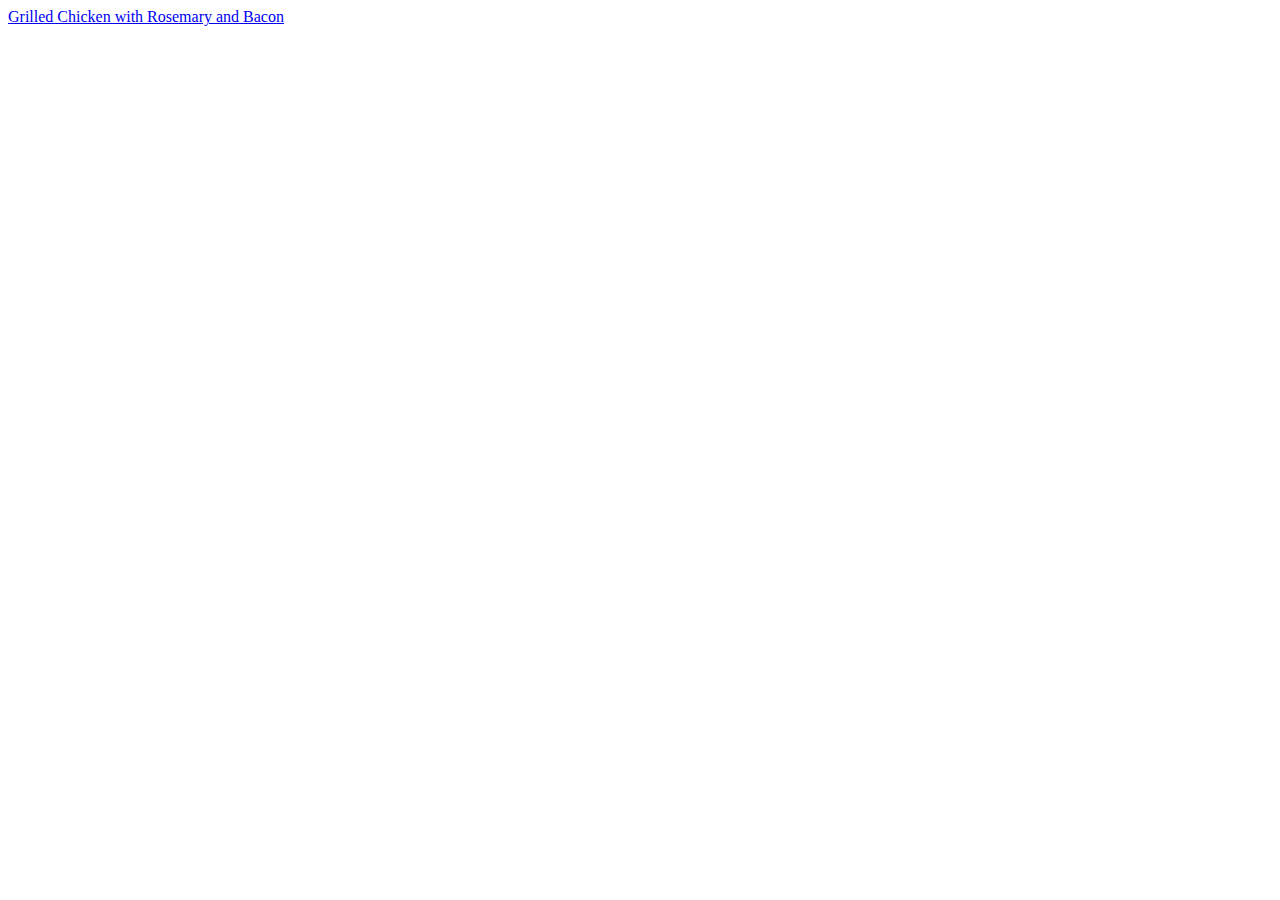
==== index.html @ dda88246 "Added 1 recipe html file, created the link to this file in the main index.html file" ====
<!DOCTYPE html>
    <html lang="en">
    <head>
        <meta charset="UTF-8">
        <meta http-equiv="X-UA-Compatible" content="IE=edge">
        <meta name="viewport" content="width=device-width, initial-scale=1.0">
        <title>Recipes</title>
    </head>
    <body>
        <a href="./recipes/Grilled_Chicken_with_Rosemary_and_Bacon.html">Grilled Chicken with Rosemary and Bacon</a>
    </body>
</html>
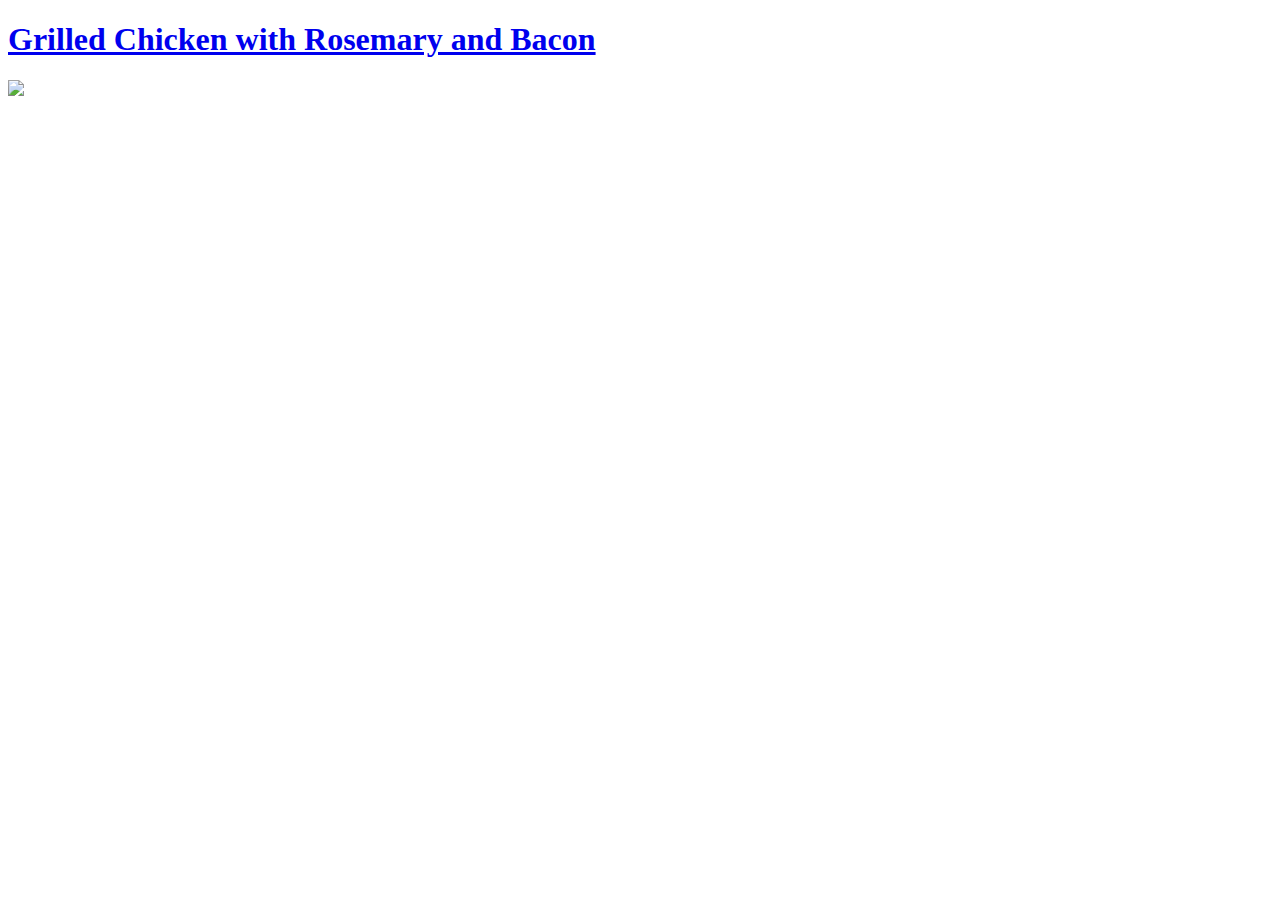
==== commit 70be57f6: "Added the picture, description, unordered list of ingridients and oredered list of steps to cook the" ====
--- a/index.html
+++ b/index.html
@@ -7,6 +7,8 @@
         <title>Recipes</title>
     </head>
     <body>
-        <a href="./recipes/Grilled_Chicken_with_Rosemary_and_Bacon.html">Grilled Chicken with Rosemary and Bacon</a>
+        <a href="./recipes/Grilled_Chicken_with_Rosemary_and_Bacon.html"><h1>Grilled Chicken with Rosemary and Bacon</h1></a>
+        <img src="https://imagesvc.meredithcorp.io/v3/mm/image?url=https%3A%2F%2Fimages.media-allrecipes.com%2Fuserphotos%2F658775.jpg&q=60&c=sc&orient=true&poi=auto&h=512">
+        
     </body>
 </html>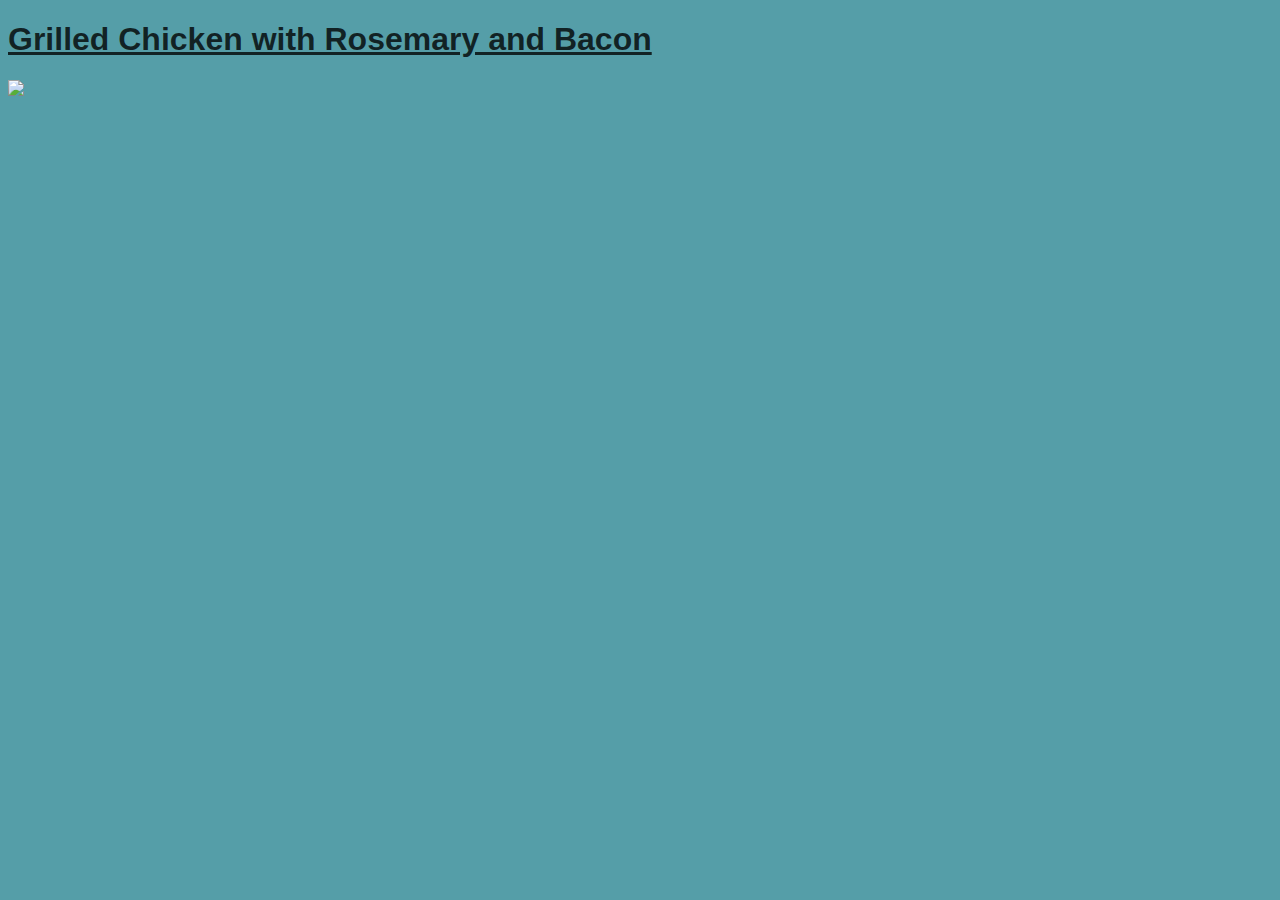
==== commit 1ee0d89a: "Added CSS file with color, font and other characteristics changes" ====
--- a/index.html
+++ b/index.html
@@ -4,11 +4,13 @@
         <meta charset="UTF-8">
         <meta http-equiv="X-UA-Compatible" content="IE=edge">
         <meta name="viewport" content="width=device-width, initial-scale=1.0">
+        <link rel="stylesheet" href="styles.css">
         <title>Recipes</title>
     </head>
     <body>
-        <a href="./recipes/Grilled_Chicken_with_Rosemary_and_Bacon.html"><h1>Grilled Chicken with Rosemary and Bacon</h1></a>
-        <img src="https://imagesvc.meredithcorp.io/v3/mm/image?url=https%3A%2F%2Fimages.media-allrecipes.com%2Fuserphotos%2F658775.jpg&q=60&c=sc&orient=true&poi=auto&h=512">
-        
+        <div>
+            <a class="name" href="./recipes/Grilled_Chicken_with_Rosemary_and_Bacon.html"><h1>Grilled Chicken with Rosemary and Bacon</h1></a>
+            <img src="https://imagesvc.meredithcorp.io/v3/mm/image?url=https%3A%2F%2Fimages.media-allrecipes.com%2Fuserphotos%2F658775.jpg&q=60&c=sc&orient=true&poi=auto&h=512">
+        </div>
     </body>
 </html>--- a/styles.css
+++ b/styles.css
@@ -0,0 +1,34 @@
+html {
+    background-color: rgb(85, 158, 168);
+    font-family: 'Franklin Gothic Medium', 'Arial Narrow', Arial, sans-serif;
+}
+
+.name { 
+    color: rgba(0, 0, 0, 0.781);
+}
+.image {
+    height: 600px;
+    width: auto;
+    display: block;
+    margin-left: auto;
+    margin-right: auto;
+}
+
+#unordered {
+    color: rgb(0, 0, 0);
+    font-size: 50px;
+    text-align: center;
+    list-style-position:inside;
+    list-style-type: disc;
+}
+
+#ordered {
+    color: rgb(63, 31, 31);
+    font-size: 50px;
+    list-style-position: inside;
+}
+
+.ancestors > .text {
+    font-size: 50px;
+    text-align: center;
+}